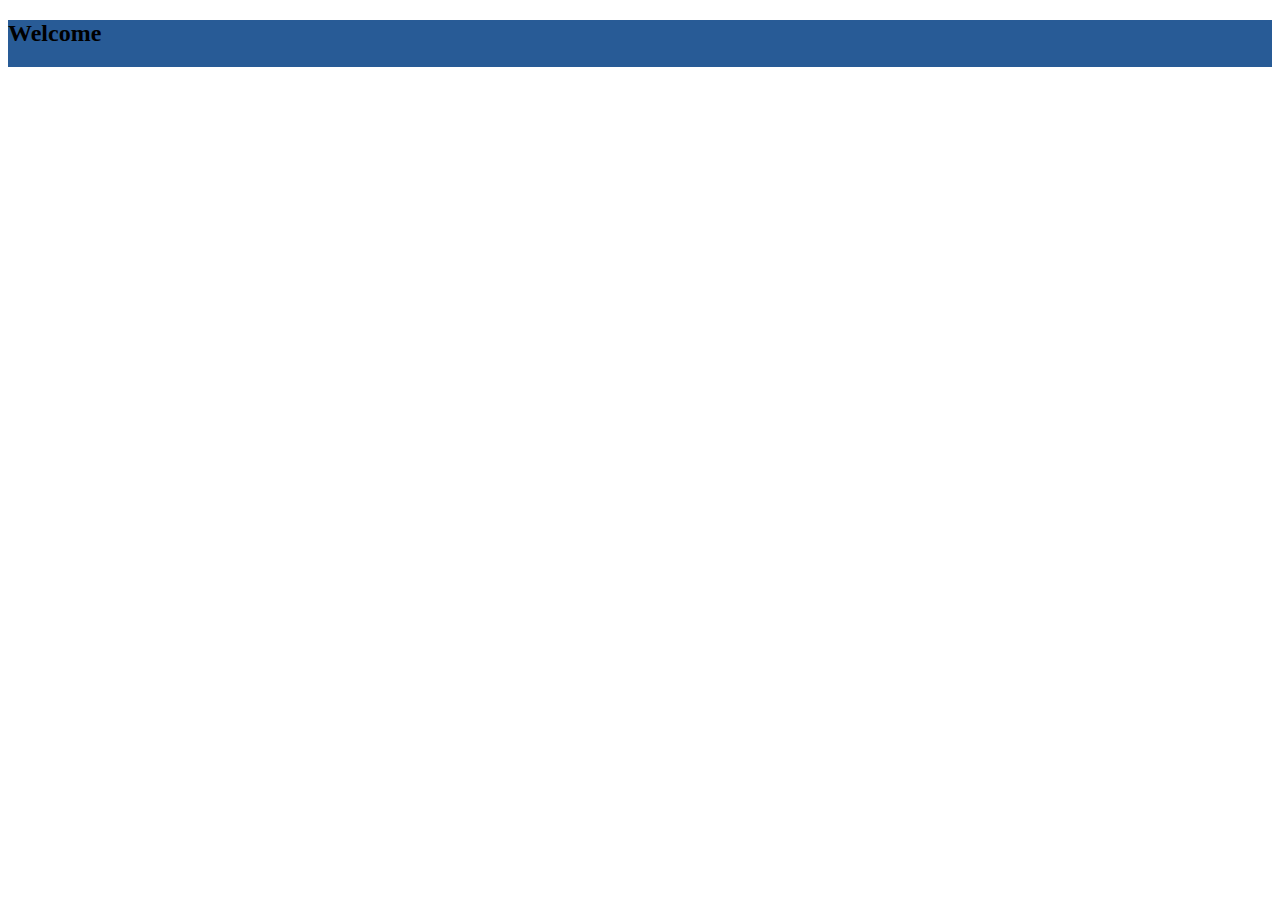
==== stock_web/src/main/resources/templates/index.html @ 16876356 "web module start, with get all construction gel" ====
<!DOCTYPE html>
<html xmlns:th="http://www.thymeleaf.org" lang="en">
<head>
    <meta http-equiv="Content-Type" content="text/html; charset=UTF-8"/>
    <meta name="viewport" content="width=device-width, initial-scale=1.0">
    <title>My Stock App</title>
    <style>
         body {
<!--            background-image: url(/images/foto_ai_2.jpg);-->
<!--            background-color: #285b96;-->
            background-position: center;
            background-repeat: no-repeat;
        }
    </style>
    <link th:href="@{/css/style.css}" th:rel="stylesheet">
</head>
<body>


<div class="content-wrap" style="background-color: #285b96;">
    <div class="container">
        <div class="row">
            <div class="col-md-6 offset-md-3">
                <div class="login-form">
                    <h2 class="text-center mb-4" style="padding-bottom:20px;">Welcome</h2>
                </div>
            </div>
        </div>
    </div>
</div>


</body>
</html>
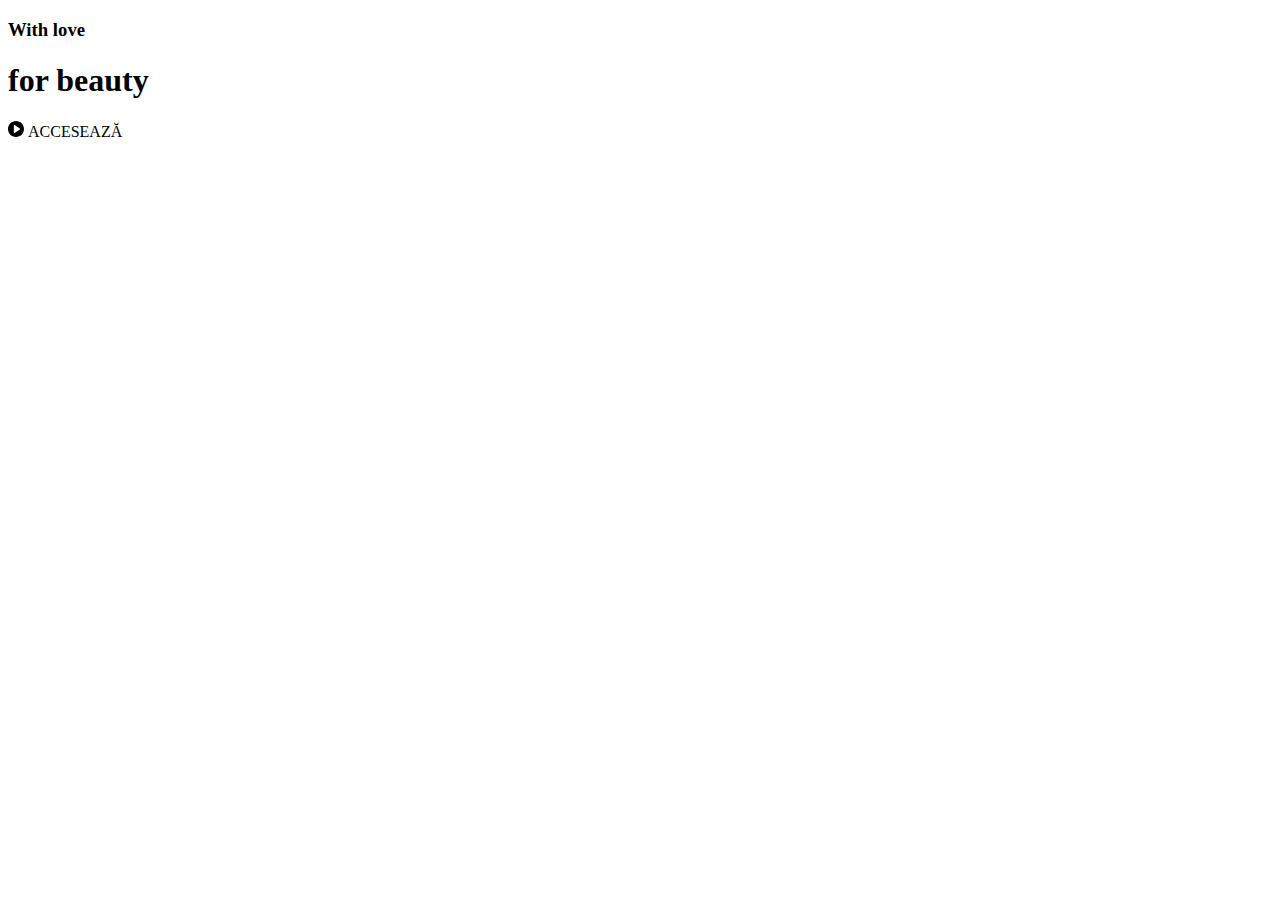
==== commit b8fc2d25: "add construction gel from web" ====
--- a/stock_web/src/main/resources/templates/index.html
+++ b/stock_web/src/main/resources/templates/index.html
@@ -1,33 +1,53 @@
 <!DOCTYPE html>
 <html xmlns:th="http://www.thymeleaf.org" lang="en">
+<html style="font-size: 16px;" lang="en" xmlns:th="http://www.w3.org/1999/xhtml">
 <head>
-    <meta http-equiv="Content-Type" content="text/html; charset=UTF-8"/>
     <meta name="viewport" content="width=device-width, initial-scale=1.0">
+    <meta charset="utf-8">
     <title>My Stock App</title>
+    <link th:href="@{/css/nicepage.css}" th:rel="stylesheet" media="screen">
+    <link th:href="@{/css/577-2.css}" th:rel="stylesheet" media="screen">
+    <link id="u-theme-google-font" rel="stylesheet"
+          href="https://fonts.googleapis.com/css?family=Merriweather:300,300i,400,400i,700,700i,900,900i|Open+Sans:300,300i,400,400i,500,500i,600,600i,700,700i,800,800i">
+    <meta name="theme-color" content="#81c132">
+    <meta property="og:title" content="Index template">
+    <meta property="og:type" content="website">
+    <meta data-intl-tel-input-cdn-path="intlTelInput/">
     <style>
-         body {
-<!--            background-image: url(/images/foto_ai_2.jpg);-->
-<!--            background-color: #285b96;-->
-            background-position: center;
-            background-repeat: no-repeat;
-        }
+        .u-section-1 {
+            background-image: url("../images/index_photo.jpg");
+            background-position: 50% 50%;
+            }
     </style>
-    <link th:href="@{/css/style.css}" th:rel="stylesheet">
 </head>
-<body>
 
 
-<div class="content-wrap" style="background-color: #285b96;">
-    <div class="container">
-        <div class="row">
-            <div class="col-md-6 offset-md-3">
-                <div class="login-form">
-                    <h2 class="text-center mb-4" style="padding-bottom:20px;">Welcome</h2>
-                </div>
+<body class="u-body u-xl-mode" data-lang="en">
+
+<section class="u-clearfix u-image u-section-1" id="sec-01a5">
+    <div class="u-clearfix u-sheet u-sheet-1">
+        <div class="u-container-style u-group u-white u-group-1">
+            <div class="u-container-layout u-container-layout-1">
+                <h3 class="u-text u-text-1">With love</h3>
             </div>
         </div>
+        <div class="u-black u-container-style u-group u-group-2">
+            <div class="u-container-layout u-valign-middle u-container-layout-2">
+                <h1 class="u-custom-font u-font-montserrat u-text u-text-2">for beauty</h1>
+            </div>
+        </div>
+        <a th:href="@{/menu}"
+           class="u-border-none u-btn u-button-style u-hover-palette-1-dark-1 u-palette-1-base u-btn-1"><span
+                class="u-icon">
+            <svg class="u-svg-content" viewBox="0 0 60 60" x="0px" y="0px"
+                 style="width: 1em; height: 1em;"><path d="M30,0C13.458,0,0,13.458,0,30s13.458,30,30,30s30-13.458,30-30S46.542,0,30,0z M45.563,30.826l-22,15
+	C23.394,45.941,23.197,46,23,46c-0.16,0-0.321-0.038-0.467-0.116C22.205,45.711,22,45.371,22,45V15c0-0.371,0.205-0.711,0.533-0.884
+	c0.328-0.174,0.724-0.15,1.031,0.058l22,15C45.836,29.36,46,29.669,46,30S45.836,30.64,45.563,30.826z"></path></svg></span>&nbsp;ACCESEAZĂ
+        </a>
     </div>
-</div>
+</section>
+
+
 
 
 </body>
